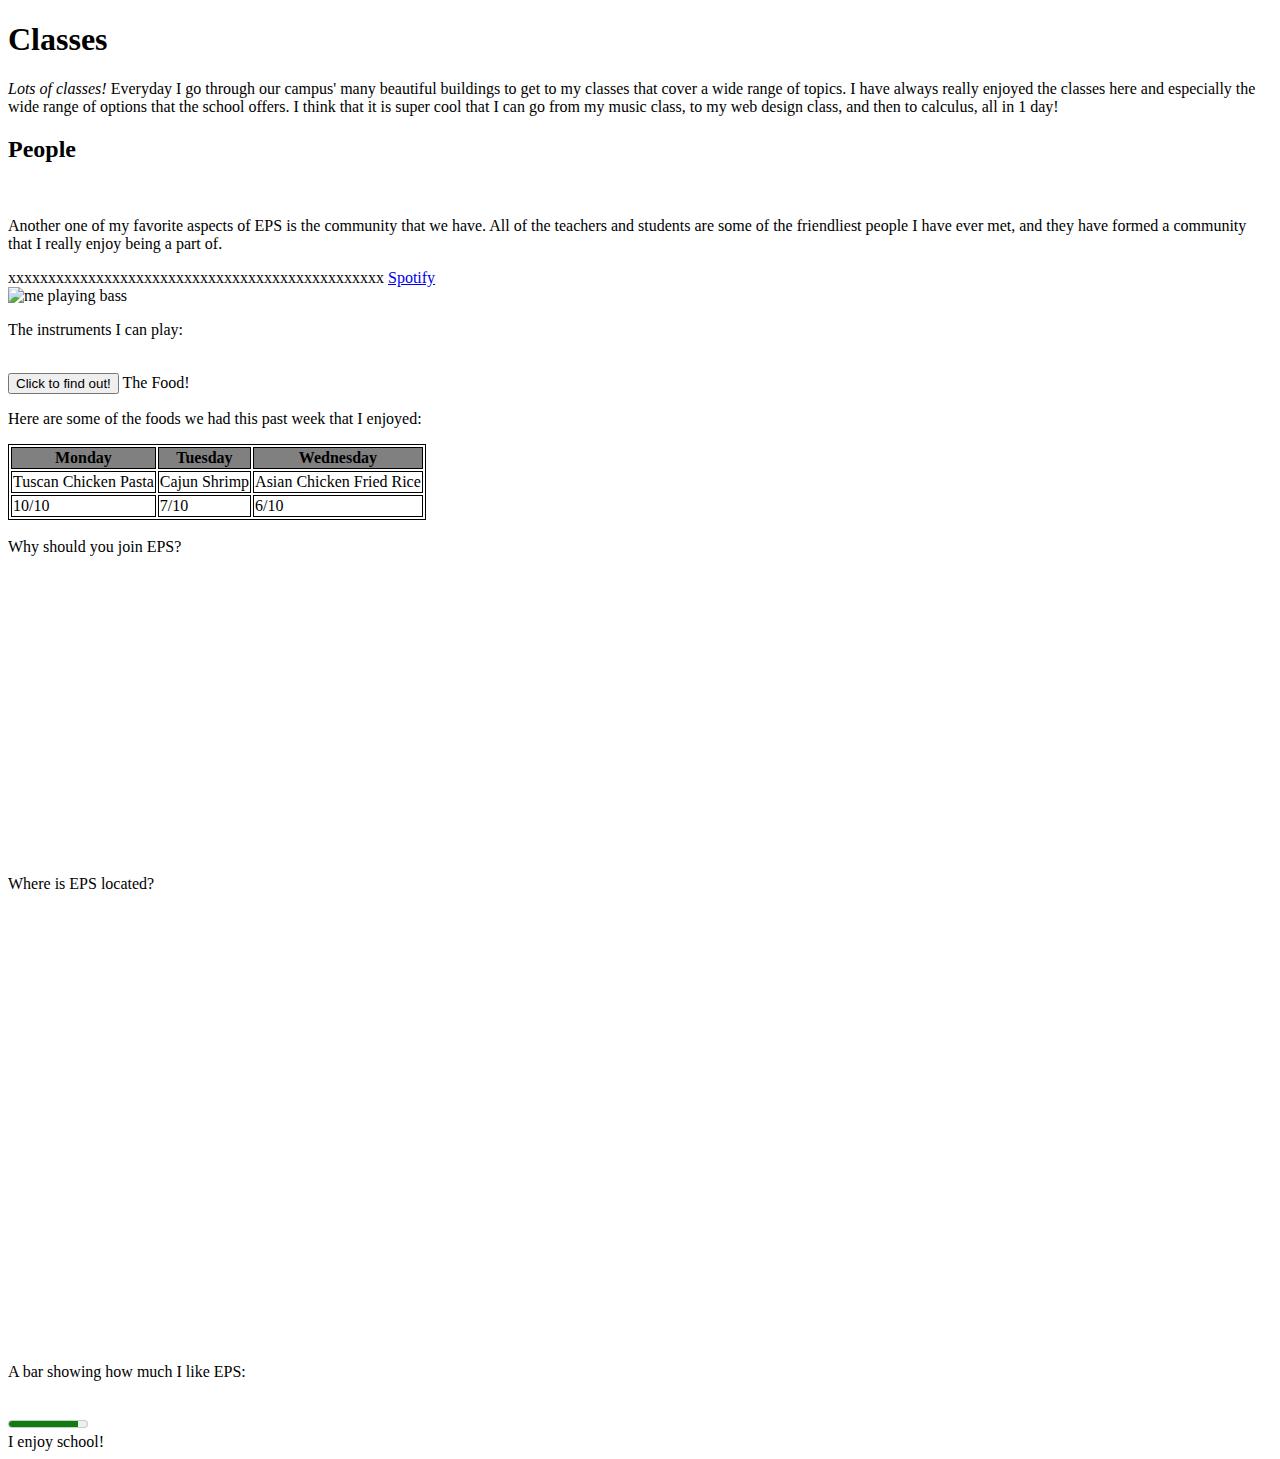
==== index3.html @ b5d3982a "your comment" ====
<!DOCTYPE html>
<html lang="en">
<head>
    <meta charset="UTF-8">
    <meta http-equiv="X-UA-Compatible" content="IE=edge">
    <meta name="viewport" content="width=device-width, initial-scale=1.0">
    <title>My Favorite Things About School</title>
    <style>
        table,
        th,
        td {
            border: 1px solid black;
             }
                th{
                  background-color: gray;
                }
                @keyframes move {
  0% {
    transform: translateX(0) translateY(0);
  }
  50% {
    transform: translateX(50px) translateY(50px);
  }
  100% {
    transform: translateX(0) translateY(0);
  }
}

.animation {
  animation-name: move;
  animation-duration: 2s;
  animation-iteration-count: infinite;
}

    </style>
</head>
<body>
    <h1>Classes</h1>
    <p1><em>Lots of classes!</em> Everyday I go through our campus' many beautiful buildings to get to my classes that cover a wide range of topics. I have always really enjoyed the classes here and especially the wide range of options that the school offers. I think that it is super cool that I can go from my music class, to my web design class, and then to calculus, all in 1 day! </p1>
    <br>
    <h2>People</h2>
    
    <br>
    <p>Another one of my favorite aspects of EPS is the community that we have. All of the teachers and students are some of the friendliest people I have ever met, and they have formed a community that I really enjoy being a part of.</p>
  xxxxxxxxxxxxxxxxxxxxxxxxxxxxxxxxxxxxxxxxxxxxxxx
  <a href="https://open.spotify.com/artist/3JlivF1eIeK1qIg6BdFdNO">Spotify</a>
  <br>
  <img src="IMG_5338.PNG" alt="me playing bass" style="width:15%">
<br>
<p>The instruments I can play:</p> <br>
<button onclick="document.getElementById('skills').style.display='block'">Click to find out!</button>
<p id="skills" style="display:none; color:purple;">I play piano, drums, guitar, bass, and I produce</p>

<h>The Food!</h>
<br>
<p>Here are some of the foods we had this past week that I enjoyed:</p>
<table>
  <tr>
    <th>Monday</th>
    <th>Tuesday</th>
    <th>Wednesday</th>
  </tr>
  <tr>
    <td>Tuscan Chicken Pasta</td>
    <td>Cajun Shrimp</td>
    <td>Asian Chicken Fried Rice</td>
    </tr>
    <tr>
      <td>10/10</td>
      <td>7/10</td>
      <td>6/10</td>
    </tr>
</table>
<br>
<h>Why should you join EPS?</h>
<br>
<iframe width="560" height="315" src="https://www.youtube.com/watch?v=kfaIOD3D5v4" title="YouTube video player" frameborder="0" allow="accelerometer; autoplay; clipboard-write; encrypted-media; gyroscope; picture-in-picture; web-share" allowfullscreen></iframe>
<br>
<h>Where is EPS located?</h>
<br>
<iframe src="https://www.google.com/maps/embed?pb=!1m18!1m12!1m3!1d2688.100476257156!2d-122.20118688516426!3d47.64361429341485!2m3!1f0!2f0!3f0!3m2!1i1024!2i768!4f13.1!3m3!1m2!1s0x54906cc534674737%3A0xf92154cd626a9efb!2sEastside%20Preparatory%20School!5e0!3m2!1sen!2sus!4v1679937656589!5m2!1sen!2sus" width="600" height="450" style="border:0;" allowfullscreen="" loading="lazy" referrerpolicy="no-referrer-when-downgrade"></iframe>
<br>
<p>A bar showing how much I like EPS:</p>
<br>
<meter
  min="0"
  max="100"
  low="25"
  high="75"
  optimum="80"
  value="88"
></meter>
<br>
<span class="animation">I enjoy school!</span>

</body>
</html>
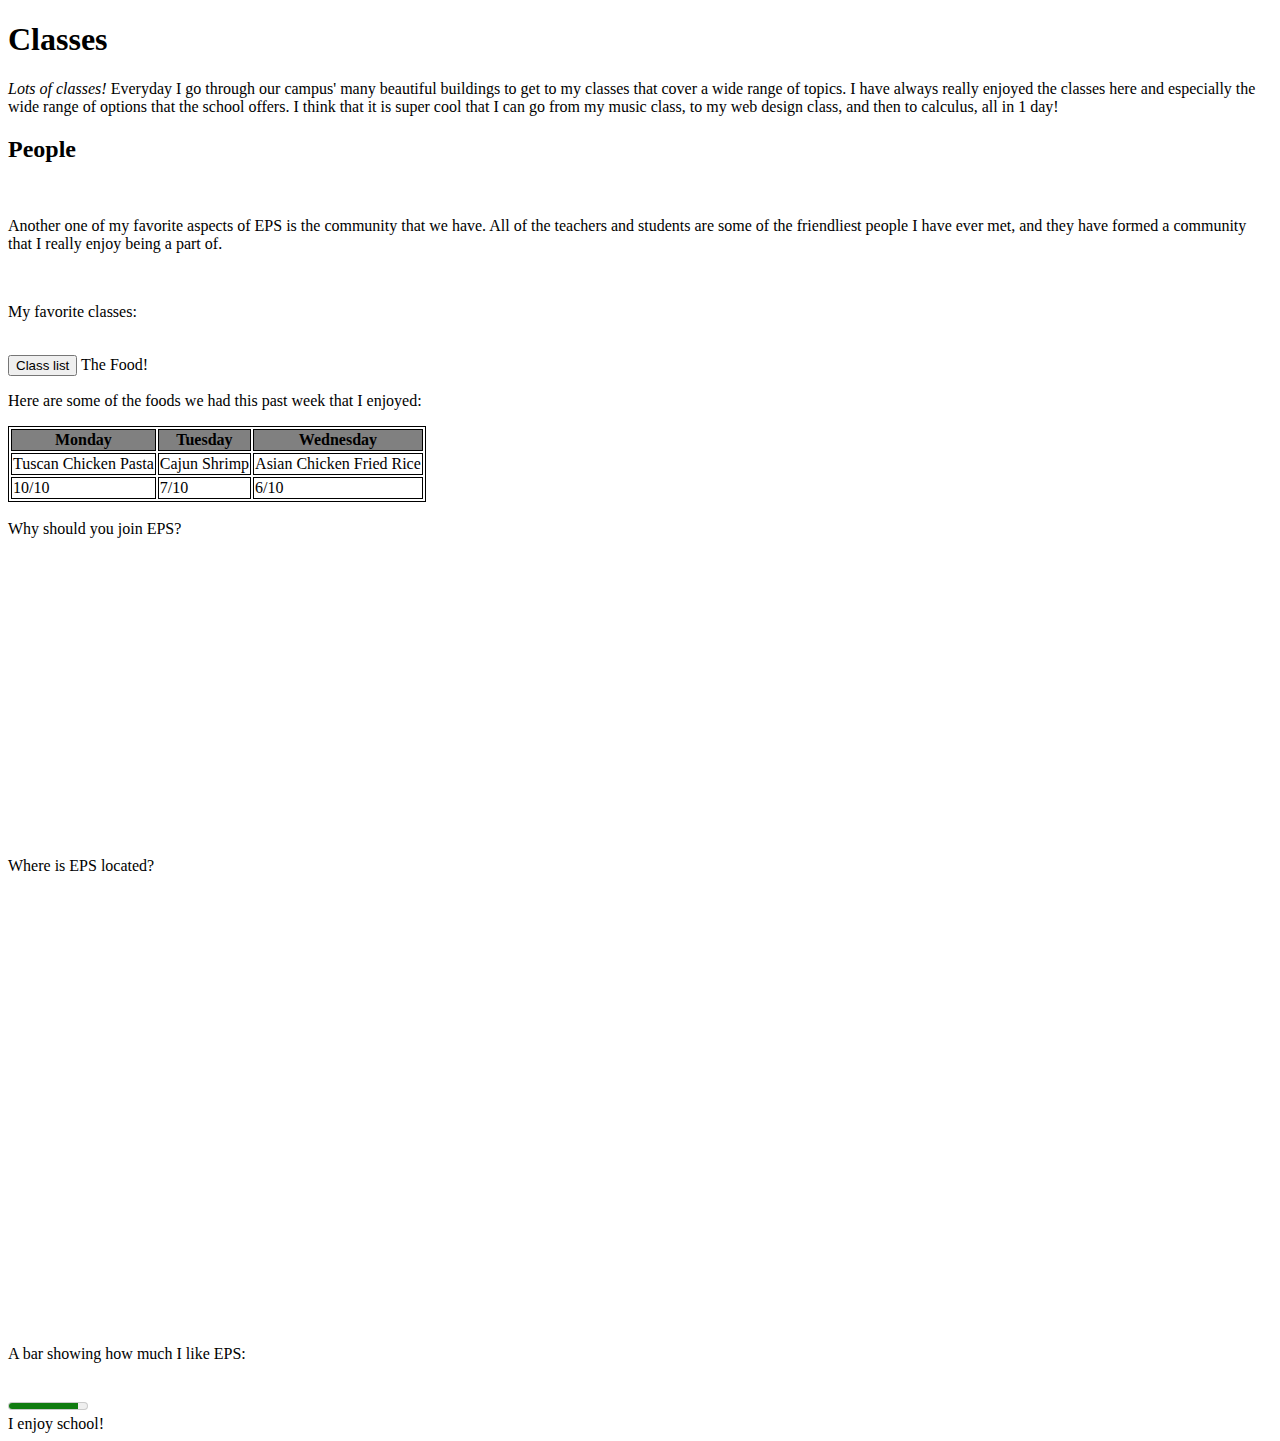
==== commit 6b0aece7: "your comment" ====
--- a/index3.html
+++ b/index3.html
@@ -14,6 +14,8 @@
                 th{
                   background-color: gray;
                 }
+
+                {
                 @keyframes move {
   0% {
     transform: translateX(0) translateY(0);
@@ -31,6 +33,7 @@
   animation-duration: 2s;
   animation-iteration-count: infinite;
 }
+                }
 
     </style>
 </head>
@@ -42,14 +45,11 @@
     
     <br>
     <p>Another one of my favorite aspects of EPS is the community that we have. All of the teachers and students are some of the friendliest people I have ever met, and they have formed a community that I really enjoy being a part of.</p>
-  xxxxxxxxxxxxxxxxxxxxxxxxxxxxxxxxxxxxxxxxxxxxxxx
-  <a href="https://open.spotify.com/artist/3JlivF1eIeK1qIg6BdFdNO">Spotify</a>
-  <br>
-  <img src="IMG_5338.PNG" alt="me playing bass" style="width:15%">
+ 
 <br>
-<p>The instruments I can play:</p> <br>
-<button onclick="document.getElementById('skills').style.display='block'">Click to find out!</button>
-<p id="skills" style="display:none; color:purple;">I play piano, drums, guitar, bass, and I produce</p>
+<p>My favorite classes:</p> <br>
+<button onclick="document.getElementById('skills').style.display='block'">Class list</button>
+<p id="skills" style="display:none; color:purple;">Music, Web, Graphic Design, and History</p>
 
 <h>The Food!</h>
 <br>
@@ -74,7 +74,7 @@
 <br>
 <h>Why should you join EPS?</h>
 <br>
-<iframe width="560" height="315" src="https://www.youtube.com/watch?v=kfaIOD3D5v4" title="YouTube video player" frameborder="0" allow="accelerometer; autoplay; clipboard-write; encrypted-media; gyroscope; picture-in-picture; web-share" allowfullscreen></iframe>
+<iframe width="560" height="315" src="https://www.youtube.com/embed/kfaIOD3D5v4" title="YouTube video player" frameborder="0" allow="accelerometer; autoplay; clipboard-write; encrypted-media; gyroscope; picture-in-picture; web-share" allowfullscreen></iframe>
 <br>
 <h>Where is EPS located?</h>
 <br>
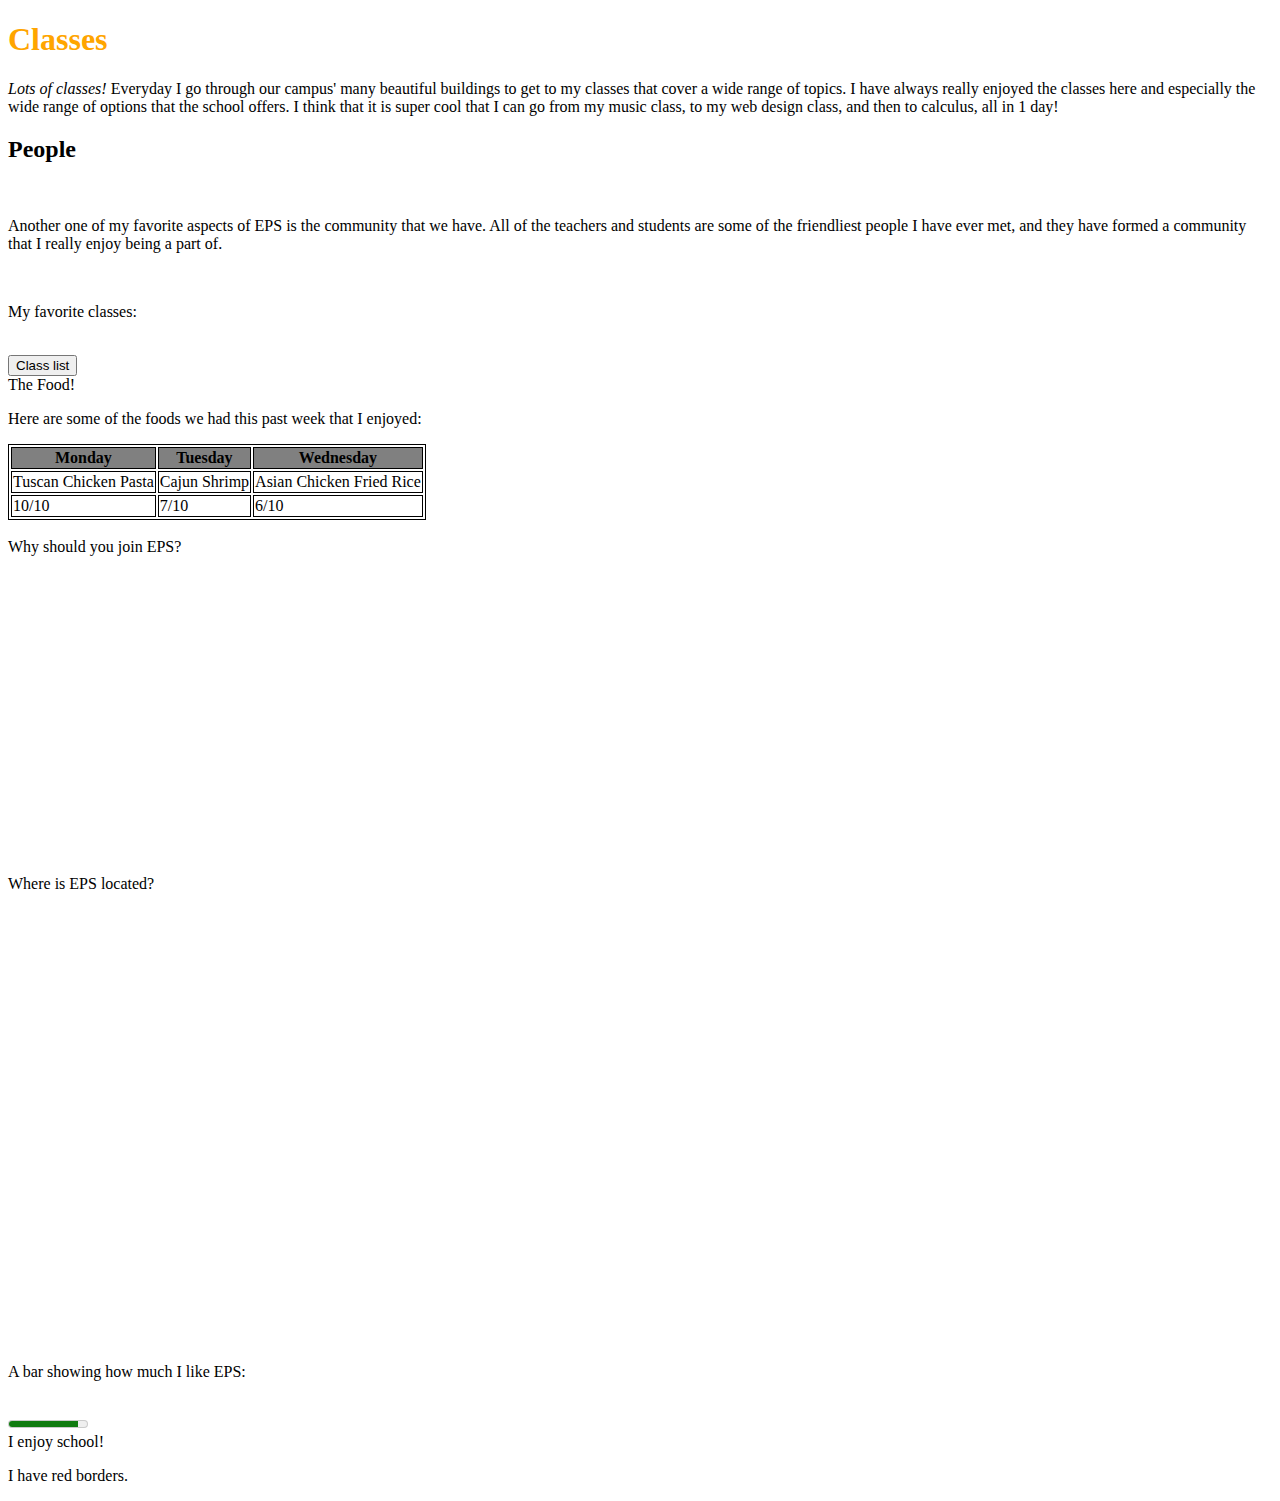
==== commit d14a0a83: "your comment" ====
--- a/index3.html
+++ b/index3.html
@@ -15,25 +15,27 @@
                   background-color: gray;
                 }
 
-                {
+  h1 {color:orange}
+
+                
                 @keyframes move {
   0% {
-    transform: translateX(0) translateY(0);
+    transform: translateX(50) translateY(80);
   }
   50% {
     transform: translateX(50px) translateY(50px);
   }
   100% {
-    transform: translateX(0) translateY(0);
+    transform: translateX(23) translateY(58);
   }
 }
 
 .animation {
   animation-name: move;
-  animation-duration: 2s;
+  animation-duration: 3s;
   animation-iteration-count: infinite;
 }
-                }
+                
 
     </style>
 </head>
@@ -50,7 +52,7 @@
 <p>My favorite classes:</p> <br>
 <button onclick="document.getElementById('skills').style.display='block'">Class list</button>
 <p id="skills" style="display:none; color:purple;">Music, Web, Graphic Design, and History</p>
-
+<br>
 <h>The Food!</h>
 <br>
 <p>Here are some of the foods we had this past week that I enjoyed:</p>
@@ -92,6 +94,10 @@
 ></meter>
 <br>
 <span class="animation">I enjoy school!</span>
+<br>
+<div class="w3-panel w3-border w3-border-red">
+  <p>I have red borders.</p>
+</div>
 
 </body>
 </html>
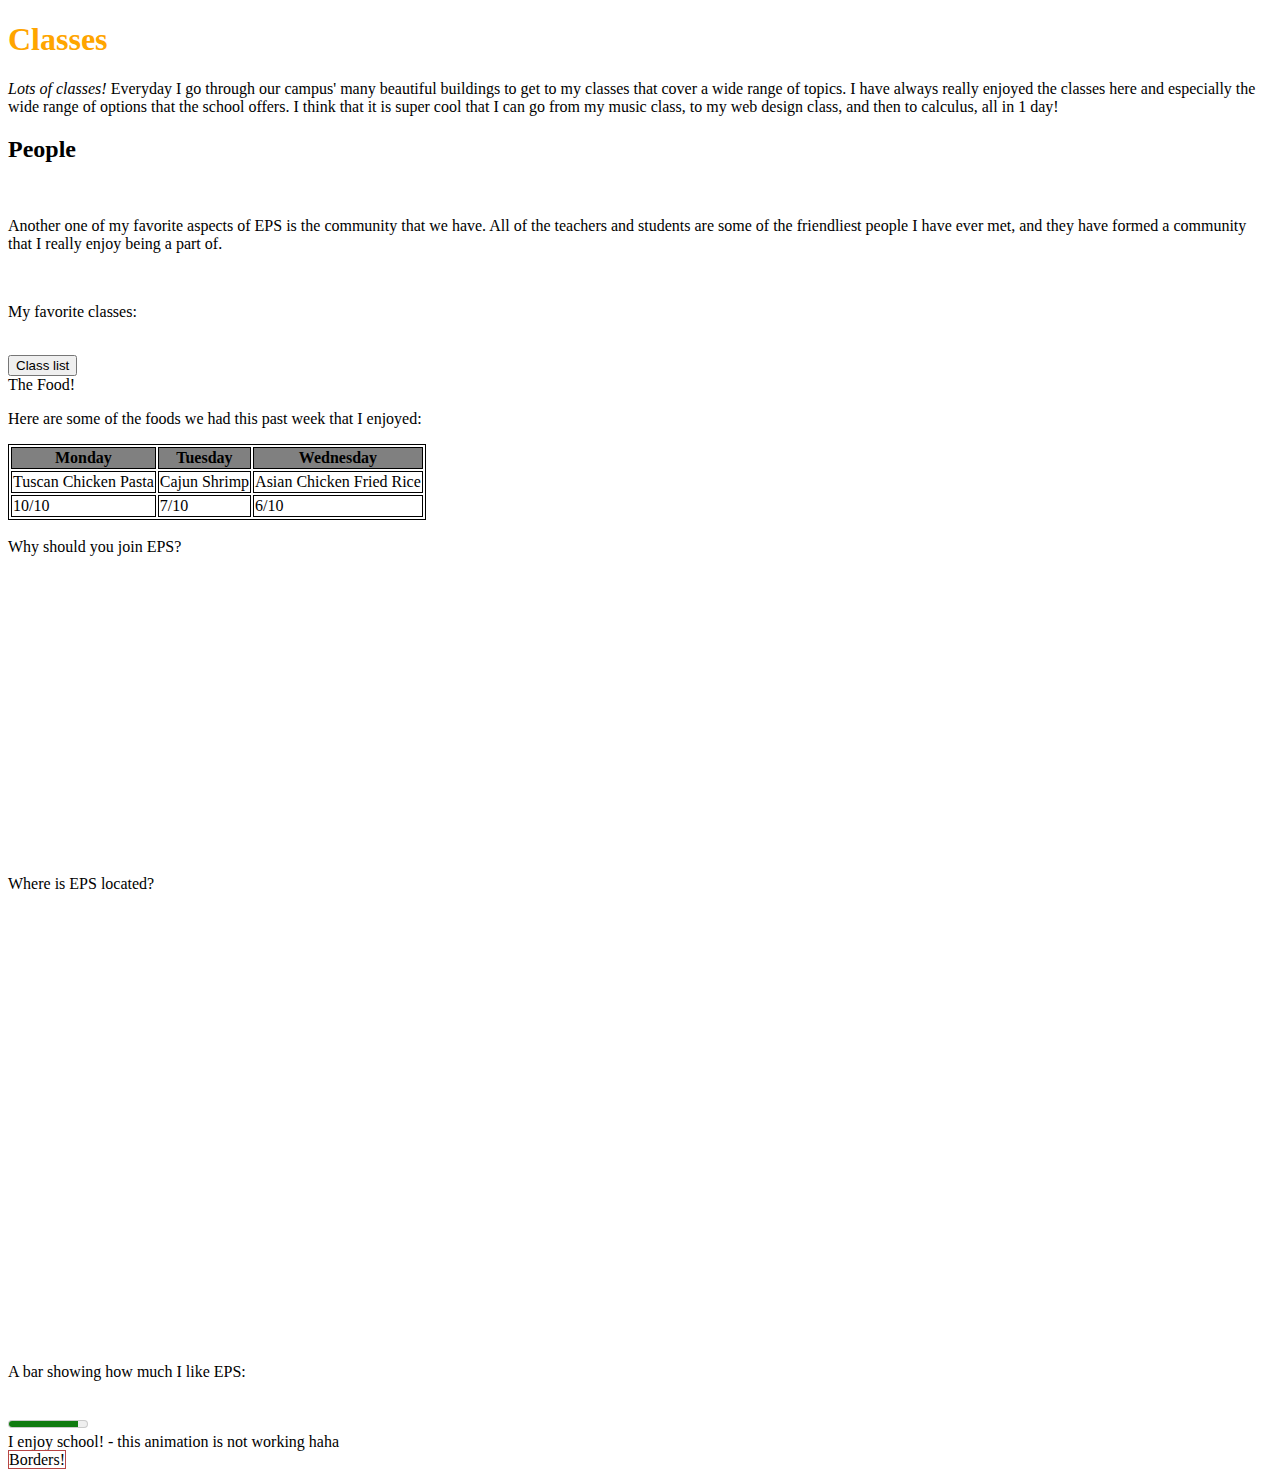
==== commit 3d21ffa9: "your comment" ====
--- a/index3.html
+++ b/index3.html
@@ -29,6 +29,10 @@
     transform: translateX(23) translateY(58);
   }
 }
+.border {
+  border: 1px solid rgb(183, 70, 70);
+}
+
 
 .animation {
   animation-name: move;
@@ -54,7 +58,7 @@
 <p id="skills" style="display:none; color:purple;">Music, Web, Graphic Design, and History</p>
 <br>
 <h>The Food!</h>
-<br>
+
 <p>Here are some of the foods we had this past week that I enjoyed:</p>
 <table>
   <tr>
@@ -93,10 +97,9 @@
   value="88"
 ></meter>
 <br>
-<span class="animation">I enjoy school!</span>
+<span class="animation">I enjoy school! - this animation is not working haha</span>
 <br>
-<div class="w3-panel w3-border w3-border-red">
-  <p>I have red borders.</p>
+<span class="border">Borders!</span>
 </div>
 
 </body>
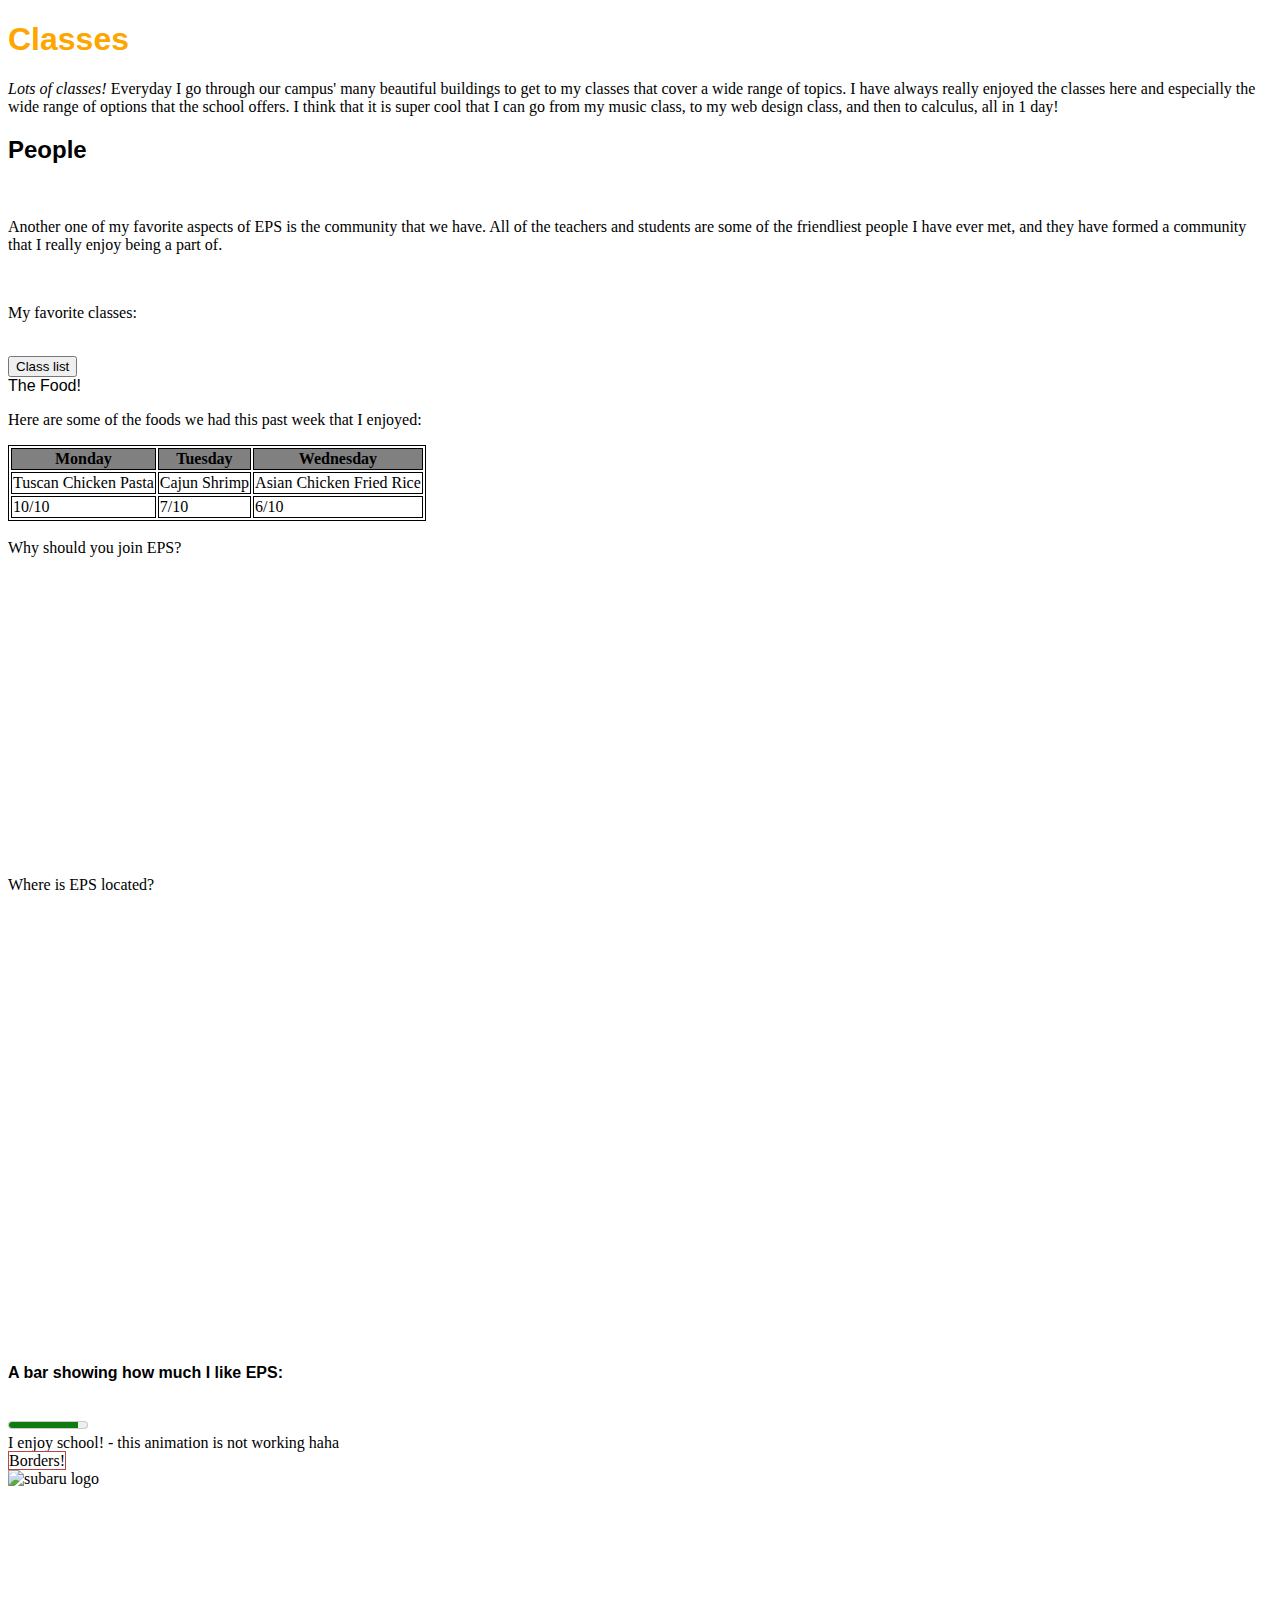
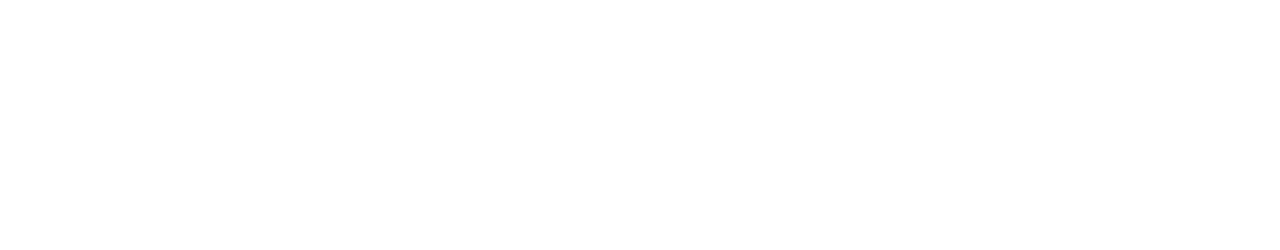
==== commit b8f2491b: "your comment" ====
--- a/index3.html
+++ b/index3.html
@@ -16,6 +16,24 @@
                 }
 
   h1 {color:orange}
+
+  #square {
+width: 300px;
+height: 300px;
+background-color:rgb(183, 70, 70);
+margin: auto;
+
+position: relative;
+left: 1000px;
+rotate: -45deg;
+animation: rotate 3s infinite alternate ease-in-out, slide 1s forewards ease-in-out;
+  }
+
+  @keyframes rotate {
+    to{
+      rotate: 45deg;
+    }
+  }
 
                 
                 @keyframes move {
@@ -39,25 +57,44 @@
   animation-duration: 3s;
   animation-iteration-count: infinite;
 }
-                
+    .font1{
+      font-family: "alkaline", sans-serif;
+font-weight: 400;
+font-style: normal;
+     }       
+     
+     .font1bold{
+      font-family: "alkaline", sans-serif;
+font-weight: 700;
+font-style: normal;
+     }
+
+     .font2{font-family: "grenadine-mvb", sans-serif;
+font-weight: 400;
+font-style: normal;}
+
+.font3{font-family: "matrix-ii", serif;
+font-weight: 400;
+font-style: normal;}
 
     </style>
+    <link rel="stylesheet" href="https://use.typekit.net/rst4hsc.css">
 </head>
 <body>
-    <h1>Classes</h1>
-    <p1><em>Lots of classes!</em> Everyday I go through our campus' many beautiful buildings to get to my classes that cover a wide range of topics. I have always really enjoyed the classes here and especially the wide range of options that the school offers. I think that it is super cool that I can go from my music class, to my web design class, and then to calculus, all in 1 day! </p1>
+    <h1 class="font1bold">Classes</h1>
+    <p1 class="font3"><em>Lots of classes!</em> Everyday I go through our campus' many beautiful buildings to get to my classes that cover a wide range of topics. I have always really enjoyed the classes here and especially the wide range of options that the school offers. I think that it is super cool that I can go from my music class, to my web design class, and then to calculus, all in 1 day! </p1>
     <br>
-    <h2>People</h2>
+    <h2 class="font1bold">People</h2>
     
     <br>
-    <p>Another one of my favorite aspects of EPS is the community that we have. All of the teachers and students are some of the friendliest people I have ever met, and they have formed a community that I really enjoy being a part of.</p>
+    <p class="font3">Another one of my favorite aspects of EPS is the community that we have. All of the teachers and students are some of the friendliest people I have ever met, and they have formed a community that I really enjoy being a part of.</p>
  
 <br>
 <p>My favorite classes:</p> <br>
 <button onclick="document.getElementById('skills').style.display='block'">Class list</button>
 <p id="skills" style="display:none; color:purple;">Music, Web, Graphic Design, and History</p>
 <br>
-<h>The Food!</h>
+<h class="font2">The Food!</h>
 
 <p>Here are some of the foods we had this past week that I enjoyed:</p>
 <table>
@@ -86,7 +123,7 @@
 <br>
 <iframe src="https://www.google.com/maps/embed?pb=!1m18!1m12!1m3!1d2688.100476257156!2d-122.20118688516426!3d47.64361429341485!2m3!1f0!2f0!3f0!3m2!1i1024!2i768!4f13.1!3m3!1m2!1s0x54906cc534674737%3A0xf92154cd626a9efb!2sEastside%20Preparatory%20School!5e0!3m2!1sen!2sus!4v1679937656589!5m2!1sen!2sus" width="600" height="450" style="border:0;" allowfullscreen="" loading="lazy" referrerpolicy="no-referrer-when-downgrade"></iframe>
 <br>
-<p>A bar showing how much I like EPS:</p>
+<p class="font1bold">A bar showing how much I like EPS:</p>
 <br>
 <meter
   min="0"
@@ -101,6 +138,10 @@
 <br>
 <span class="border">Borders!</span>
 </div>
+<br>
+<img src="subie-logo.png" alt="subaru logo" style="width:250px;height:250px;">  
+<br>
+<div id="square"></div>
 
 </body>
 </html>
